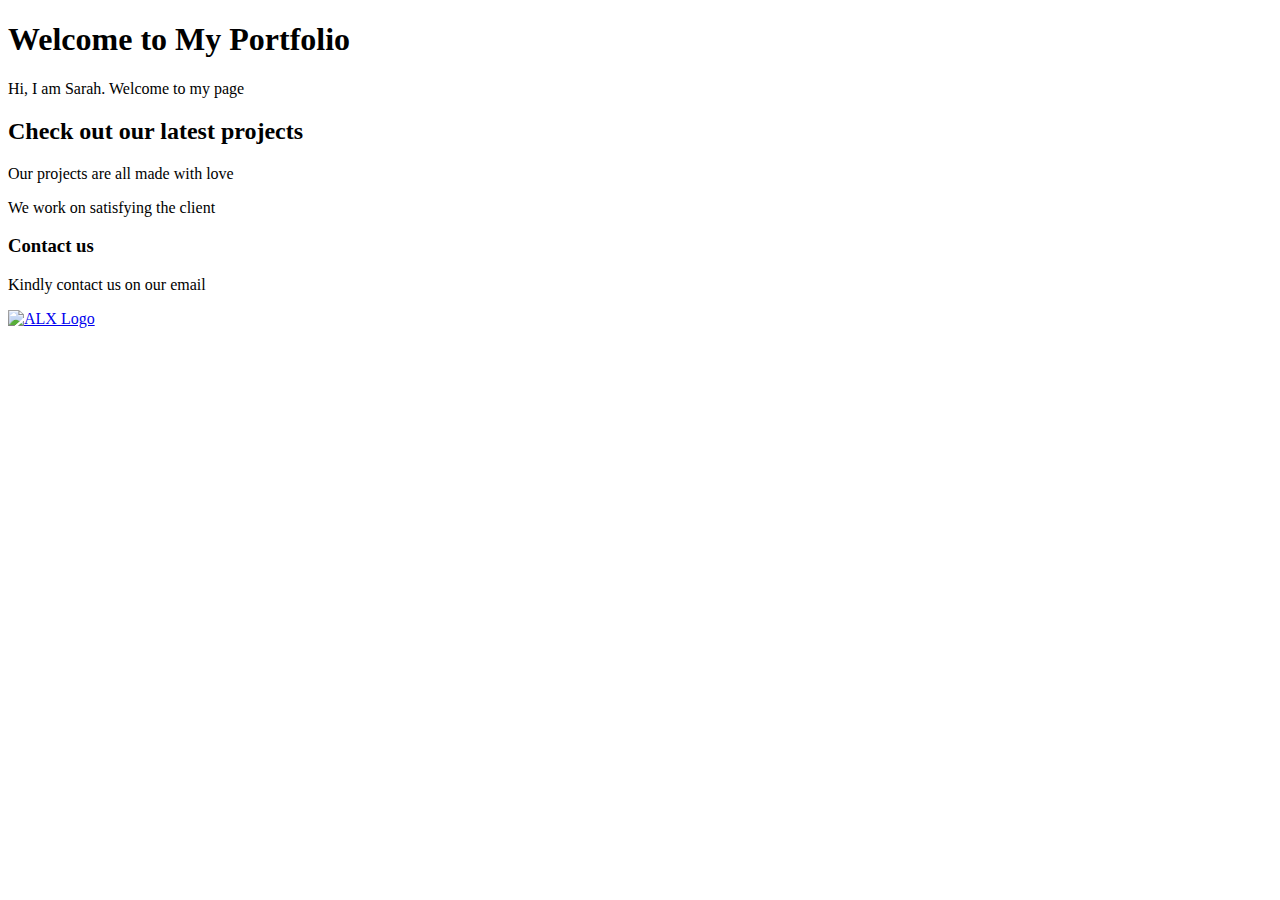
==== html_basic/index.html @ 52bf0b92 "added file Index.html" ====
<!DOCTYPE html>
<html lang="en"> 
<head>
    <meta charset="UTF-8">
    <meta name="viewport" content="width=device-width, initial-scale=1.0">
    <title>My First Portfolio</title>
</head>
<body>
    <h1>Welcome to My Portfolio</h1>
    <p>Hi, I am Sarah. Welcome to my page</p>
    <h2>Check out our latest projects</h2>
    <p>Our projects are all made with love</p>
    <p>We work on satisfying the client </p>
    <h3>Contact us </h3>
    <p>Kindly contact us on our email</p>
    <a href="https://www.alxafrica.com" target="_blank">
        <img src="https://i.ibb.co/gTDZZT8/ALX-Logo-07.png" alt="ALX Logo"/>
    </a>
    
</body>
</html>
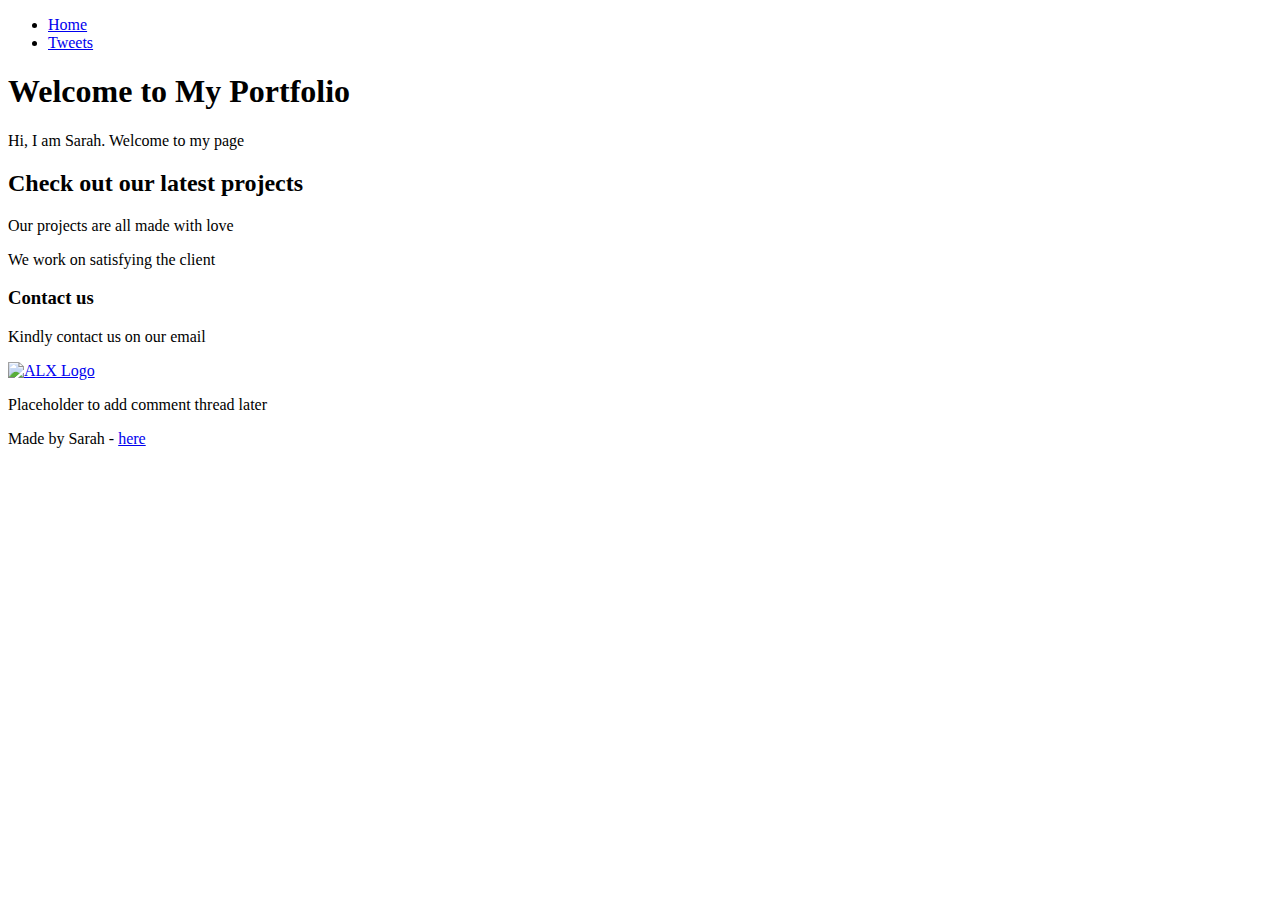
==== commit 194a1c3a: "adjusted the style" ====
--- a/html_basic/index.html
+++ b/html_basic/index.html
@@ -6,17 +6,32 @@
     <title>My First Portfolio</title>
 </head>
 <body>
-    <h1>Welcome to My Portfolio</h1>
-    <p>Hi, I am Sarah. Welcome to my page</p>
-    <h2>Check out our latest projects</h2>
-    <p>Our projects are all made with love</p>
-    <p>We work on satisfying the client </p>
-    <h3>Contact us </h3>
-    <p>Kindly contact us on our email</p>
-    <a href="https://www.alxafrica.com" target="_blank">
-        <img src="https://i.ibb.co/gTDZZT8/ALX-Logo-07.png" alt="ALX Logo"/>
-    </a>
-    
+    <header>
+        <ul>
+            <li><a href="index.html">Home</a></li>
+            <li><a href="tweets.html">Tweets</a></li>
+        </ul>
+    </header>
+    <main>
+        <article>
+            <h1>Welcome to My Portfolio</h1>
+            <p>Hi, I am Sarah. Welcome to my page</p>
+            <h2>Check out our latest projects</h2>
+            <p>Our projects are all made with love</p>
+            <p>We work on satisfying the client </p>
+            <h3>Contact us </h3>
+            <p>Kindly contact us on our email</p>
+            <a href="https://www.alxafrica.com" target="_blank">
+                <img src="https://i.ibb.co/gTDZZT8/ALX-Logo-07.png" alt="ALX Logo"/>
+            </a>
+        </article>
+        <aside>
+            <p>Placeholder to add comment thread later</p>
+        </aside>
+    </main>
+    <footer>
+        <p>Made by Sarah - <a href="https://www.example.com" target="_blank">here</a></p>
+    </footer>
 </body>
 </html>
  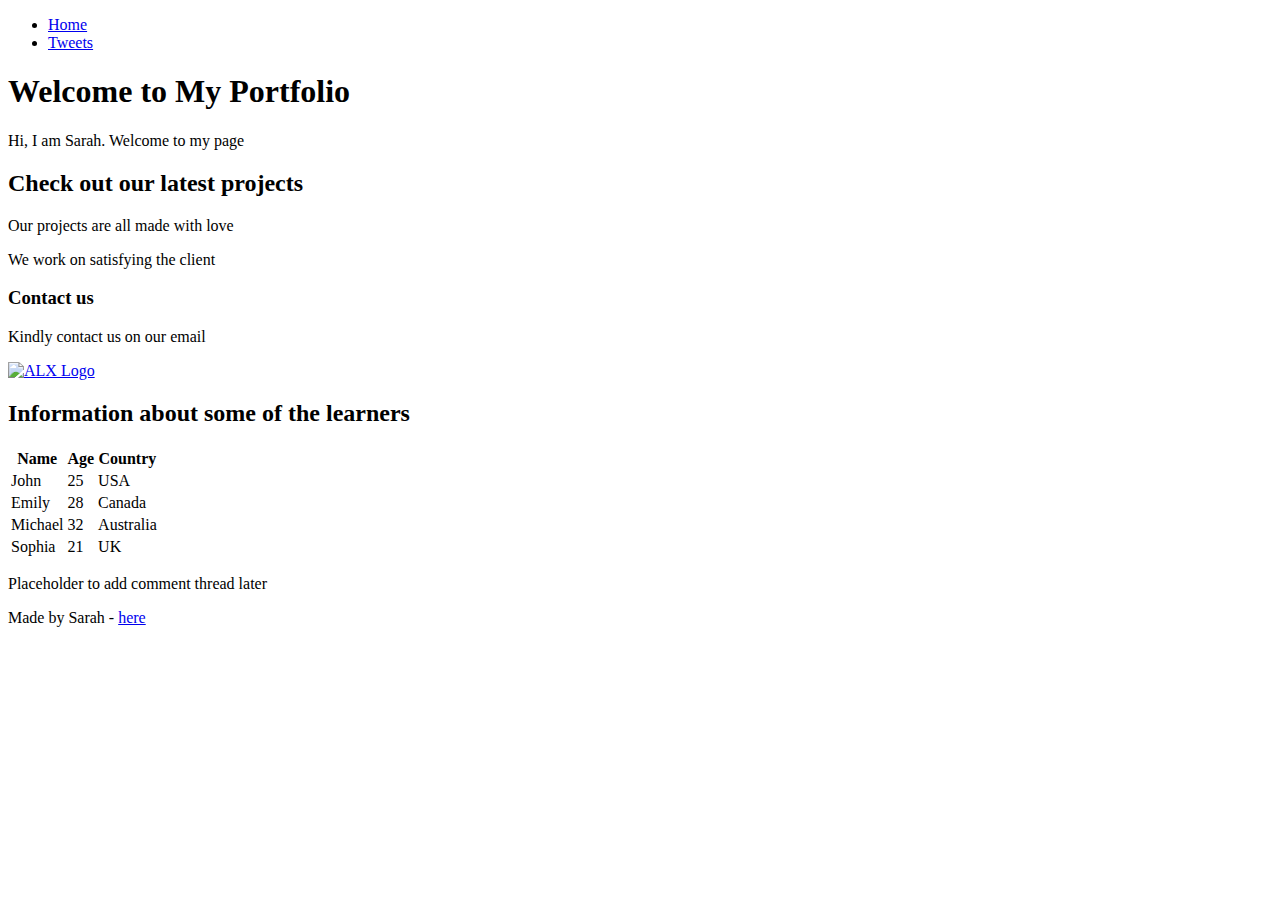
==== commit 90d62f29: "adding table in Index" ====
--- a/html_basic/index.html
+++ b/html_basic/index.html
@@ -24,6 +24,38 @@
             <a href="https://www.alxafrica.com" target="_blank">
                 <img src="https://i.ibb.co/gTDZZT8/ALX-Logo-07.png" alt="ALX Logo"/>
             </a>
+            <h2>Information about some of the learners</h2>
+            <table>
+                <thead>
+                    <tr>
+                        <th>Name</th>
+                        <th>Age</th>
+                        <th>Country</th>
+                    </tr>
+                </thead>
+                <tbody>
+                    <tr>
+                        <td>John</td>
+                        <td>25</td>
+                        <td>USA</td>
+                    </tr>
+                    <tr>
+                        <td>Emily</td>
+                        <td>28</td>
+                        <td>Canada</td>
+                    </tr>
+                    <tr>
+                        <td>Michael</td>
+                        <td>32</td>
+                        <td>Australia</td>
+                    </tr>
+                    <tr>
+                        <td>Sophia</td>
+                        <td>21</td>
+                        <td>UK</td>
+                    </tr>
+                </tbody>
+            </table>
         </article>
         <aside>
             <p>Placeholder to add comment thread later</p>
